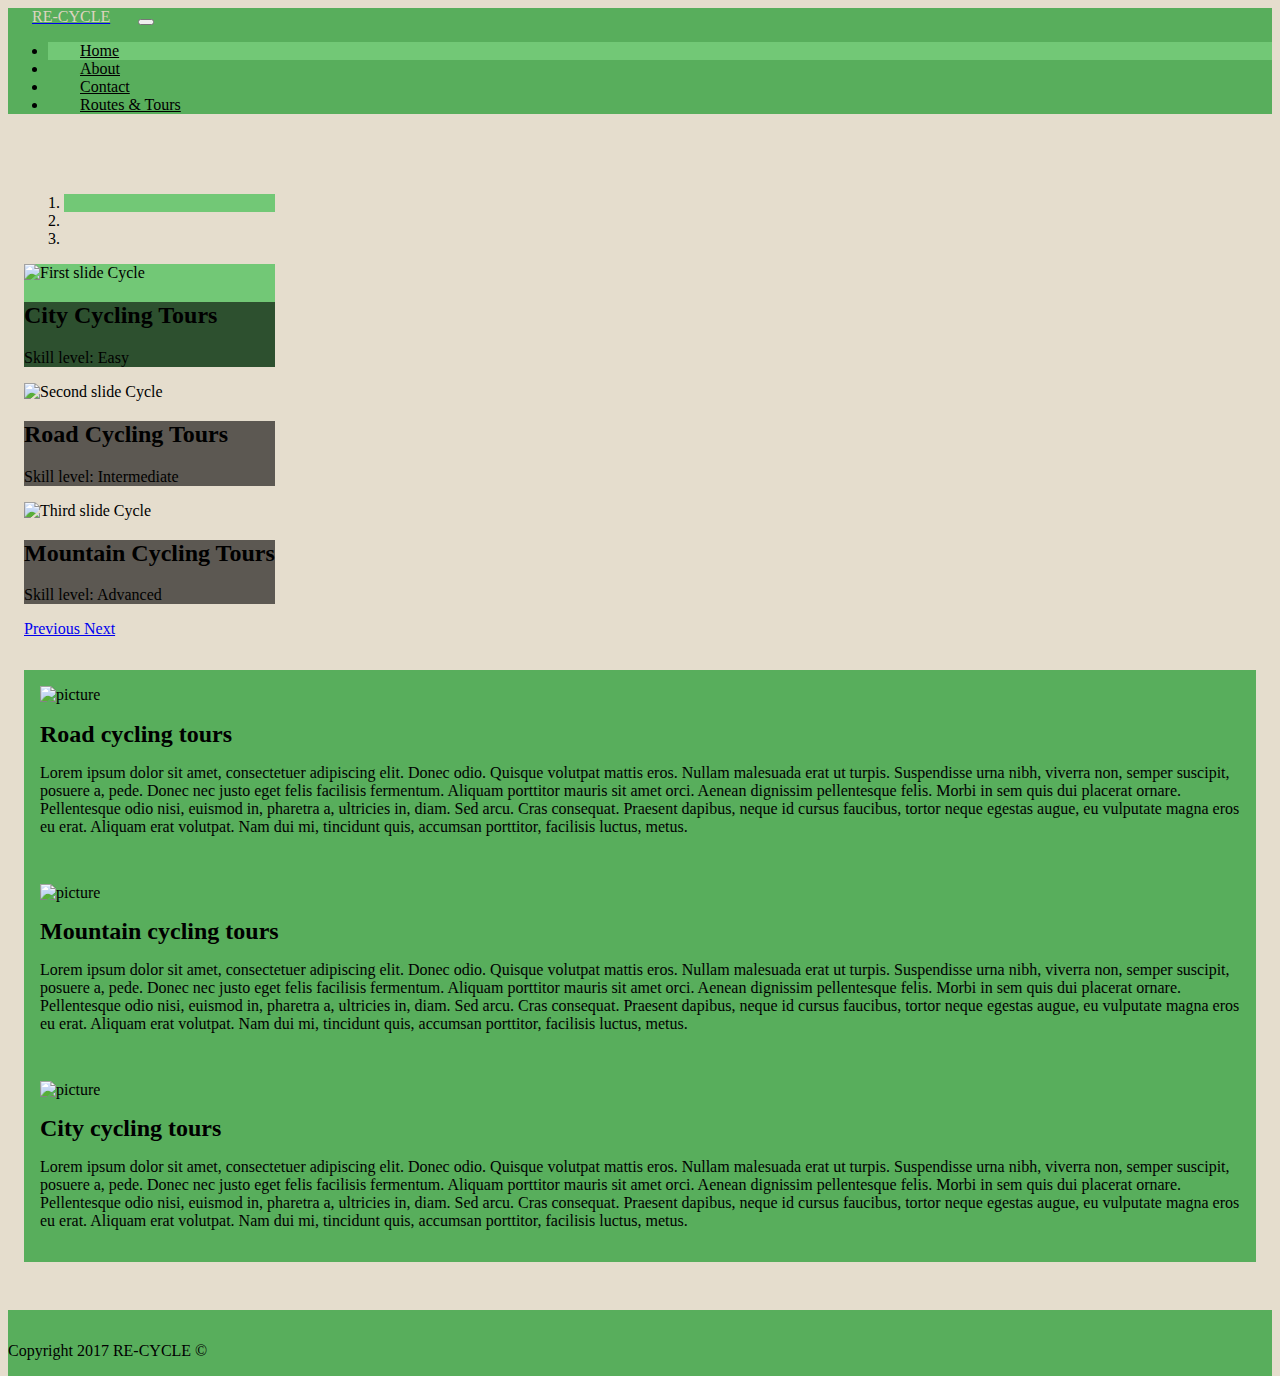
==== html/index.html @ 77d1cac3 "added background color to columns" ====
<!DOCTYPE html>
<html lang="en">
	<head>
		<meta charset="utf-8">
		<meta name="description" content="Informational site about cycling tours">
		<meta name="keywords" content="cycling, trips, eco-friendly">
		<meta name="author" content="John Doe">
		<meta name="viewport" content="width=device-width, initial-scale=1.0">

		<link rel="stylesheet" type="text/css" href="../css/bootstrap.min.css">
		<link rel="stylesheet" type="text/css" href="../css/custom.css">
		<link rel="icon" href="../images/graphics/cycle.png" type="image/gif">
		<title>Re-Cycle</title>
	</head>  
	<body>
		<header>
			<nav class="navbar fixed-top navbar-expand-sm navbar-light">
				<a class="navbar-brand" href="index.html"><span class="margin-nav-brand">RE-CYCLE</span></a>

				<button class="navbar-toggler" type="button" data-toggle="collapse" data-target="#navbarSupportedContent" aria-controls="navbarSupportedContent" aria-expanded="false" aria-label="Toggle navigation">
    				<span class="navbar-toggler-icon"></span>
    			</button>
    			<div class="collapse navbar-collapse" id="navbarSupportedContent">
					<ul class="nav navbar-nav">
						<li class="nav-item active"><a class="nav-link" href="#"><span class="margin-nav">Home</span></a></li>
						<li class="nav-item"><a class="nav-link" href="about.html"><span class="margin-nav">About</span></a></li>
						<li class="nav-item"><a class="nav-link" href="contact.html"><span class="margin-nav">Contact</span></a></li>
						<li class="nav-item"><a class="nav-link" href="routes.html"><span class="margin-nav">Routes &amp; Tours</span></a></li>
					</ul>
				</div>
			</nav>
		</header>
		<main>
			<div class="container">
				<div class="row">
					<div class="col-md">
						<div id="carouselExampleIndicators" class="carousel slide" data-ride="carousel">
						  	<ol class="carousel-indicators">
						    	<li data-target="#carouselExampleIndicators" data-slide-to="0" class="active"></li>
						    	<li data-target="#carouselExampleIndicators" data-slide-to="1"></li>
						    	<li data-target="#carouselExampleIndicators" data-slide-to="2"></li>
						  	</ol>
						  	<div class="carousel-inner" role="listbox">
						    	<div class="carousel-item active">
						      		<img class="d-block img-fluid" src="../images/photos/cycle-man1-carousel.jpeg" alt="First slide Cycle">
									<div class="carousel-caption">
										<h2>City Cycling Tours</h2>
										<p>Skill level: Easy</p>
									</div><!--carousel-caption-->
						    	</div><!--carousel-item-->

							    <div class="carousel-item">
							      	<img class="d-block img-fluid" src="../images/photos/cycle-carousel.jpeg" alt="Second slide Cycle">
							      	<div class="carousel-caption">
  										<h2>Road Cycling Tours</h2>
  										<p>Skill level: Intermediate</p>
    								</div><!--carousel-caption-->
							    </div><!--carousel item-->

							    <div class="carousel-item">
							      	<img class="d-block img-fluid" src="../images/photos/cycle11-carousel.jpeg" alt="Third slide Cycle">
							      	<div class="carousel-caption">
  										<h2>Mountain Cycling Tours</h2>
  										<p>Skill level: Advanced</p>
    								</div><!--carousel-caption-->
							    </div><!--carousel item-->
							</div><!--carousel inner-->
						  	<a class="carousel-control-prev" href="#carouselExampleIndicators" role="button" data-slide="prev">
						    	<span class="carousel-control-prev-icon" aria-hidden="true"></span>
						    	<span class="sr-only">Previous</span>
						  	</a>
						  	<a class="carousel-control-next" href="#carouselExampleIndicators" role="button" data-slide="next">
						    	<span class="carousel-control-next-icon" aria-hidden="true"></span>
						    	<span class="sr-only">Next</span>
						  	</a>
						</div><!--carousel slide-->
					</div><!--col-md-->
				</div><!--row-->

				<div class="row text-center">
					<div class="col-md-4">
						<div class="bg-columns">
							<img class="img-responsive" src="../images/photos/road.jpeg" alt="picture">
							<h1>Road cycling tours</h1>
							<p>
								Lorem ipsum dolor sit amet, consectetuer adipiscing elit. Donec odio. Quisque volutpat mattis eros. Nullam malesuada erat ut turpis. Suspendisse urna nibh, viverra non, semper suscipit, posuere a, pede.
								Donec nec justo eget felis facilisis fermentum. Aliquam porttitor mauris sit amet orci. Aenean dignissim pellentesque felis.
								Morbi in sem quis dui placerat ornare. Pellentesque odio nisi, euismod in, pharetra a, ultricies in, diam. Sed arcu. Cras consequat.
								Praesent dapibus, neque id cursus faucibus, tortor neque egestas augue, eu vulputate magna eros eu erat. Aliquam erat volutpat. Nam dui mi, tincidunt quis, accumsan porttitor, facilisis luctus, metus.
							</p>
						</div>
					</div><!--col-->
					
					<div class="col-md-4">
						<div class="bg-columns">
							<img class="img-col" src="../images/photos/mountain.jpeg" alt="picture">
							<h1>Mountain cycling tours</h1>
							<p>
								Lorem ipsum dolor sit amet, consectetuer adipiscing elit. Donec odio. Quisque volutpat mattis eros. Nullam malesuada erat ut turpis. Suspendisse urna nibh, viverra non, semper suscipit, posuere a, pede.
								Donec nec justo eget felis facilisis fermentum. Aliquam porttitor mauris sit amet orci. Aenean dignissim pellentesque felis.
								Morbi in sem quis dui placerat ornare. Pellentesque odio nisi, euismod in, pharetra a, ultricies in, diam. Sed arcu. Cras consequat.
								Praesent dapibus, neque id cursus faucibus, tortor neque egestas augue, eu vulputate magna eros eu erat. Aliquam erat volutpat. Nam dui mi, tincidunt quis, accumsan porttitor, facilisis luctus, metus.
							</p>
						</div>
					</div><!--col-->

					<div class="col-md-4">
						<div class="bg-columns">
							<img class="img-col" src="../images/photos/city.jpeg" alt="picture">
							<h1>City cycling tours</h1>
							<p>
								Lorem ipsum dolor sit amet, consectetuer adipiscing elit. Donec odio. Quisque volutpat mattis eros. Nullam malesuada erat ut turpis. Suspendisse urna nibh, viverra non, semper suscipit, posuere a, pede.
								Donec nec justo eget felis facilisis fermentum. Aliquam porttitor mauris sit amet orci. Aenean dignissim pellentesque felis.
								Morbi in sem quis dui placerat ornare. Pellentesque odio nisi, euismod in, pharetra a, ultricies in, diam. Sed arcu. Cras consequat.
								Praesent dapibus, neque id cursus faucibus, tortor neque egestas augue, eu vulputate magna eros eu erat. Aliquam erat volutpat. Nam dui mi, tincidunt quis, accumsan porttitor, facilisis luctus, metus.
							</p>
						</div>
					</div><!--col-->
				</div><!--row-->
			</div><!--container-->
		</main>
		<footer class="footer-copyright"><p class="text-center">Copyright 2017 RE-CYCLE &copy;</p></footer>

		<script src="https://code.jquery.com/jquery-3.2.1.slim.min.js" integrity="sha384-KJ3o2DKtIkvYIK3UENzmM7KCkRr/rE9/Qpg6aAZGJwFDMVNA/GpGFF93hXpG5KkN" crossorigin="anonymous"></script>
		<script src="https://cdnjs.cloudflare.com/ajax/libs/popper.js/1.12.3/umd/popper.min.js" integrity="sha384-vFJXuSJphROIrBnz7yo7oB41mKfc8JzQZiCq4NCceLEaO4IHwicKwpJf9c9IpFgh" crossorigin="anonymous"></script>
		<script src="https://maxcdn.bootstrapcdn.com/bootstrap/4.0.0-beta.2/js/bootstrap.min.js" integrity="sha384-alpBpkh1PFOepccYVYDB4do5UnbKysX5WZXm3XxPqe5iKTfUKjNkCk9SaVuEZflJ" crossorigin="anonymous"></script>
	</body>
</html>
---- css/custom.css ----
/*global*/


body{
  /*background-image: url("https://static.pexels.com/photos/163491/bike-mountain-mountain-biking-trail-163491.jpeg");*/
  /*background-image: url("https://static.pexels.com/photos/533730/pexels-photo-533730.jpeg");*/
  /*background-image: url("../images/photos/body.jpeg");
  background-repeat: no-repeat;
  background-attachment: fixed;
  background-position: center;*/
	background-color: rgba(222,212,192,0.8);
}

img{
   width:100% !important; 
}

.container{
  margin-top: 2em;
  margin-bottom: 2em;
  /*background-color: rgba(222,212,192,0.8);*/
  padding:1em;
  /*min-height: 100vh !important;*/
}

.carousel{
  display: inline-block;
  margin-bottom: 2em;
}

.carousel-caption{
	background-color: rgba(0,0,0,0.6);
}

.list-group{
  margin-top: 1em;
  margin-bottom: 1em;
}

.contact{
  margin-top: 1em;
  margin-bottom: 1em;
}
/*-----------------------*/


/*coulomns*/
.row h1{
  font-size: 1.5em;
}

.bg-columns{
	background-color: rgb(88,174,92);
	padding: 1em;
}
/*---------------------*/


/*----footer----*/
/*-----fix-for-footer-bottom----*/
html {
  height: 100%;
}
body {
  min-height: 100%;
  display: flex;
  flex-direction: column;
}
main {
  flex: 1 0 auto;/*flex on main content*/
}
section.bottom{
	padding-bottom: 1em; /*1em bottompadding on bottom section*/
}
footer {
  	padding: 1em 0 0 0; /*2em footer padding*/
	background-color: rgb(88,174,92); /*red background color*/
}
/*---------------------*/

/*navigation*/
nav.navbar{
  background-color: rgb(88,174,92) !important;
  padding: 0 !important;
  margin: 0 !important;
}

.icon-nav{
  height: 3em;
  width: auto !important;
  margin-right: 0 !important;
}

.nav li a{
  color: black !important;
}

.nav li a:hover{
  color: rgb(222,212,192) !important;
  transition: 0.5s;
}

.active {
  background-color: rgb(114,200,118) !important;
}

.margin-nav{
  margin-right: 2em;
  margin-left: 2em;
}

.margin-nav-brand{
  margin-right: 1.5em;
  margin-left: 1.5em;
  color: rgb(222,212,192);
}
/*---------------------*/


.icon-brand{
  width: 100%;
  height: 40em;
}

.btn{
  width:100%;
  color: white;
  background-color: rgb(88,174,92) !important;
  border-style: none;
}

.btn:hover{
  background-color: rgb(114,200,118) !important;
  color: rgb(222,212,192);
}
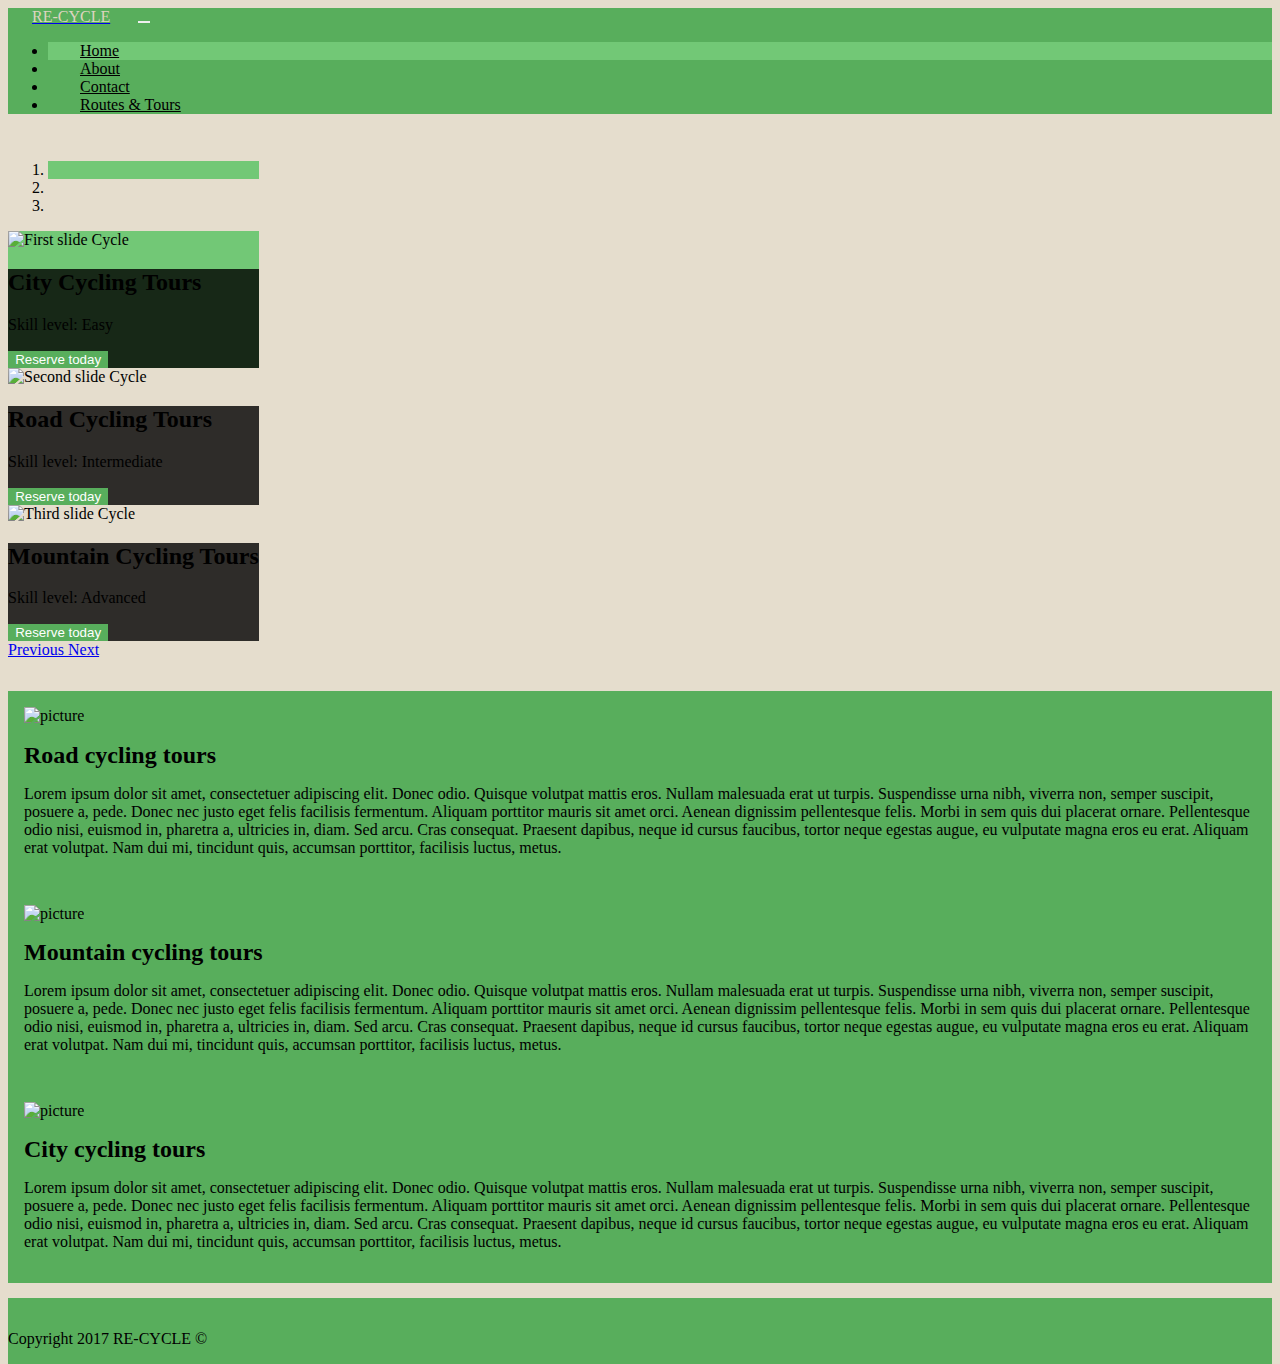
==== commit 05f2db0a: "changed collapse width on navigation" ====
--- a/html/index.html
+++ b/html/index.html
@@ -14,7 +14,7 @@
 	</head>  
 	<body>
 		<header>
-			<nav class="navbar fixed-top navbar-expand-sm navbar-light">
+			<nav class="navbar navbar-expand-md navbar-light">
 				<a class="navbar-brand" href="index.html"><span class="margin-nav-brand">RE-CYCLE</span></a>
 
 				<button class="navbar-toggler" type="button" data-toggle="collapse" data-target="#navbarSupportedContent" aria-controls="navbarSupportedContent" aria-expanded="false" aria-label="Toggle navigation">
@@ -33,7 +33,7 @@
 		<main>
 			<div class="container">
 				<div class="row">
-					<div class="col-md">
+					<div class="col-md-12">
 						<div id="carouselExampleIndicators" class="carousel slide" data-ride="carousel">
 						  	<ol class="carousel-indicators">
 						    	<li data-target="#carouselExampleIndicators" data-slide-to="0" class="active"></li>
@@ -46,6 +46,9 @@
 									<div class="carousel-caption">
 										<h2>City Cycling Tours</h2>
 										<p>Skill level: Easy</p>
+										<form action="contact.html">
+											<button type="submit" class="btn btn-primary btn-custom">Reserve today</button>
+										</form>
 									</div><!--carousel-caption-->
 						    	</div><!--carousel-item-->
 
@@ -54,6 +57,9 @@
 							      	<div class="carousel-caption">
   										<h2>Road Cycling Tours</h2>
   										<p>Skill level: Intermediate</p>
+										<form action="contact.html">
+											<button type="submit" class="btn btn-primary btn-custom">Reserve today</button>
+										</form>
     								</div><!--carousel-caption-->
 							    </div><!--carousel item-->
 
@@ -62,6 +68,9 @@
 							      	<div class="carousel-caption">
   										<h2>Mountain Cycling Tours</h2>
   										<p>Skill level: Advanced</p>
+										<form action="contact.html">
+											<button type="submit" class="btn btn-primary btn-custom">Reserve today</button>
+										</form>
     								</div><!--carousel-caption-->
 							    </div><!--carousel item-->
 							</div><!--carousel inner-->
@@ -79,6 +88,7 @@
 
 				<div class="row text-center">
 					<div class="col-md-4">
+						<a class="no-link" href="routes.html">
 						<div class="bg-columns">
 							<img class="img-responsive" src="../images/photos/road.jpeg" alt="picture">
 							<h1>Road cycling tours</h1>
@@ -89,32 +99,37 @@
 								Praesent dapibus, neque id cursus faucibus, tortor neque egestas augue, eu vulputate magna eros eu erat. Aliquam erat volutpat. Nam dui mi, tincidunt quis, accumsan porttitor, facilisis luctus, metus.
 							</p>
 						</div>
+						</a>
 					</div><!--col-->
 					
 					<div class="col-md-4">
-						<div class="bg-columns">
-							<img class="img-col" src="../images/photos/mountain.jpeg" alt="picture">
-							<h1>Mountain cycling tours</h1>
-							<p>
-								Lorem ipsum dolor sit amet, consectetuer adipiscing elit. Donec odio. Quisque volutpat mattis eros. Nullam malesuada erat ut turpis. Suspendisse urna nibh, viverra non, semper suscipit, posuere a, pede.
-								Donec nec justo eget felis facilisis fermentum. Aliquam porttitor mauris sit amet orci. Aenean dignissim pellentesque felis.
-								Morbi in sem quis dui placerat ornare. Pellentesque odio nisi, euismod in, pharetra a, ultricies in, diam. Sed arcu. Cras consequat.
-								Praesent dapibus, neque id cursus faucibus, tortor neque egestas augue, eu vulputate magna eros eu erat. Aliquam erat volutpat. Nam dui mi, tincidunt quis, accumsan porttitor, facilisis luctus, metus.
-							</p>
-						</div>
+						<a class="no-link" href="routes.html">
+							<div class="bg-columns">
+								<img class="img-col" src="../images/photos/mountain.jpeg" alt="picture">
+								<h1>Mountain cycling tours</h1>
+								<p>
+									Lorem ipsum dolor sit amet, consectetuer adipiscing elit. Donec odio. Quisque volutpat mattis eros. Nullam malesuada erat ut turpis. Suspendisse urna nibh, viverra non, semper suscipit, posuere a, pede.
+									Donec nec justo eget felis facilisis fermentum. Aliquam porttitor mauris sit amet orci. Aenean dignissim pellentesque felis.
+									Morbi in sem quis dui placerat ornare. Pellentesque odio nisi, euismod in, pharetra a, ultricies in, diam. Sed arcu. Cras consequat.
+									Praesent dapibus, neque id cursus faucibus, tortor neque egestas augue, eu vulputate magna eros eu erat. Aliquam erat volutpat. Nam dui mi, tincidunt quis, accumsan porttitor, facilisis luctus, metus.
+								</p>
+							</div>
+						</a>
 					</div><!--col-->
 
 					<div class="col-md-4">
-						<div class="bg-columns">
-							<img class="img-col" src="../images/photos/city.jpeg" alt="picture">
-							<h1>City cycling tours</h1>
-							<p>
-								Lorem ipsum dolor sit amet, consectetuer adipiscing elit. Donec odio. Quisque volutpat mattis eros. Nullam malesuada erat ut turpis. Suspendisse urna nibh, viverra non, semper suscipit, posuere a, pede.
-								Donec nec justo eget felis facilisis fermentum. Aliquam porttitor mauris sit amet orci. Aenean dignissim pellentesque felis.
-								Morbi in sem quis dui placerat ornare. Pellentesque odio nisi, euismod in, pharetra a, ultricies in, diam. Sed arcu. Cras consequat.
-								Praesent dapibus, neque id cursus faucibus, tortor neque egestas augue, eu vulputate magna eros eu erat. Aliquam erat volutpat. Nam dui mi, tincidunt quis, accumsan porttitor, facilisis luctus, metus.
-							</p>
-						</div>
+						<a class="no-link" href="routes.html">
+							<div class="bg-columns">
+								<img class="img-col" src="../images/photos/city.jpeg" alt="picture">
+								<h1>City cycling tours</h1>
+								<p>
+									Lorem ipsum dolor sit amet, consectetuer adipiscing elit. Donec odio. Quisque volutpat mattis eros. Nullam malesuada erat ut turpis. Suspendisse urna nibh, viverra non, semper suscipit, posuere a, pede.
+									Donec nec justo eget felis facilisis fermentum. Aliquam porttitor mauris sit amet orci. Aenean dignissim pellentesque felis.
+									Morbi in sem quis dui placerat ornare. Pellentesque odio nisi, euismod in, pharetra a, ultricies in, diam. Sed arcu. Cras consequat.
+									Praesent dapibus, neque id cursus faucibus, tortor neque egestas augue, eu vulputate magna eros eu erat. Aliquam erat volutpat. Nam dui mi, tincidunt quis, accumsan porttitor, facilisis luctus, metus.
+								</p>
+							</div>
+						</a>
 					</div><!--col-->
 				</div><!--row-->
 			</div><!--container-->
--- a/css/custom.css
+++ b/css/custom.css
@@ -16,11 +16,9 @@
 }
 
 .container{
-  margin-top: 2em;
-  margin-bottom: 2em;
+  margin-top: 15px;
+  margin-bottom: 15px;
   /*background-color: rgba(222,212,192,0.8);*/
-  padding:1em;
-  /*min-height: 100vh !important;*/
 }
 
 .carousel{
@@ -29,7 +27,7 @@
 }
 
 .carousel-caption{
-	background-color: rgba(0,0,0,0.6);
+	background-color: rgba(0,0,0,0.8);
 }
 
 .list-group{
@@ -131,18 +129,70 @@
 
 .btn:hover{
   background-color: rgb(114,200,118) !important;
-  color: rgb(222,212,192);
+  color: #000;
 }
 
+.btn-custom{
+	width: 40%;
+}
 
+.no-link, .no-link:hover{
+	text-decoration: none;
+	color: black;
+}
 
+.no-link:hover .bg-columns{
+	background-color: rgb(114,200,118);
+	transition-duration: 0.2s;
+	
+}
 
+.container-small{
+	width: 30%;
+	margin: auto;
+}
 
+.navbar-toggler{
+	border: none;
+}
 
+@media (max-width: 1500px) {
+	.container-small{
+		width: 40%;
+	}
+}
 
+@media (max-width: 1200px) {
+	.container-small{
+		width: 50%;
+	}
+}
 
+@media (max-width: 900px) {
+	.container-small{
+		width: 60%;
+	}
+}
 
+@media (max-width: 768px) {
+	[class*="col-"] {
+		margin-bottom: 15px;
+	}
+	
+	.container-small{
+		width: 65%;
+	}
+	.container{
+		margin-bottom: 0;
+	}
+	
+	.col-md-12{
+		margin-bottom: 0;
+	}
+}
 
-
-
-
+@media (max-width: 575px) {
+	.container-small{
+		width: 96%;
+	}
+}